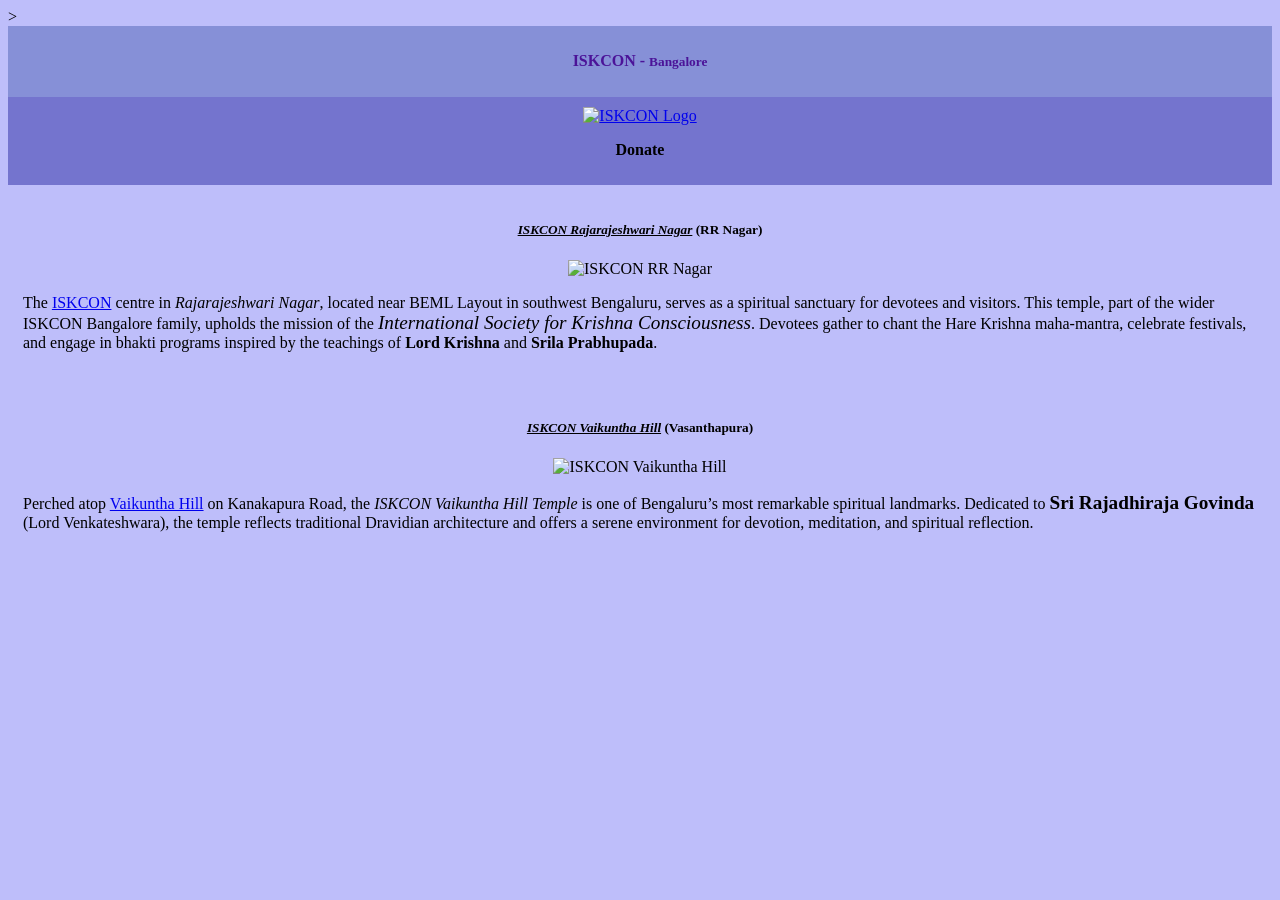
==== index.html @ 6d5cd63e "ch2" ====
<!DOCTYPE html>
<html lang="en">
<head>
    <meta charset="UTF-8">
    <meta name="viewport" content="width=device-width, initial-scale=1.0">
    <title>ISKCON Bangalore</title>
</head>

<body style="background-color: rgb(190, 190, 250);">
    <!-- test change -->>
    <!-- Status Bar -->
    <div style="background-color: rgb(134, 144, 215); text-align: center; padding: 5px;">
        <h4 style="color: rgb(75, 19, 152);">
            <b>ISKCON</b> - <small>Bangalore</small>
        </h4>
    </div>

    <!-- Donate Section -->
    <div style="background-color: rgb(116, 116, 206); padding: 10px; text-align: center;">
        <a href="https://www.iskconbangalore.org" target="_blank">
            <img src="C:\kodnest\front-end\media\Screenshot 2026-01-11 164745.png" alt="ISKCON Logo" height="45">
        </a>
        <p><b>Donate</b></p>
    </div>

    <!-- RR Nagar -->
    <div style="padding: 15px;">
        <h5 style="text-align: center;">
            <em><u>ISKCON Rajarajeshwari Nagar</u></em> (RR Nagar)
        </h5>

        <div style="text-align: center;">
            <img src="C:\kodnest\front-end\media\OIP (1).jpg" alt="ISKCON RR Nagar">
        </div>

        <p>
            The <a href="https://www.iskconbangalore.org" target="_blank">ISKCON</a> centre in
            <i>Rajarajeshwari Nagar</i>, located near BEML Layout in southwest Bengaluru, serves as a
            spiritual sanctuary for devotees and visitors. This temple, part of the wider ISKCON
            Bangalore family, upholds the mission of the
            <em><big>International Society for Krishna Consciousness</big></em>.
            Devotees gather to chant the Hare Krishna maha-mantra, celebrate festivals, and engage in
            bhakti programs inspired by the teachings of <b>Lord Krishna</b> and
            <b>Srila Prabhupada</b>.
        </p>
    </div>

    <!-- Vaikuntha Hill -->
    <div style="padding: 15px;">
        <h5 style="text-align: center;">
            <em><u>ISKCON Vaikuntha Hill</u></em> (Vasanthapura)
        </h5>

        <div style="text-align: center;">
            <img src="C:\kodnest\front-end\media\OIP (2).jpg" alt="ISKCON Vaikuntha Hill">
        </div>

        <p>
            Perched atop <a href="https://www.iskconbangalore.org" target="_blank">Vaikuntha Hill</a>
            on Kanakapura Road, the <em>ISKCON Vaikuntha Hill Temple</em> is one of Bengaluru’s most
            remarkable spiritual landmarks. Dedicated to
            <b><big>Sri Rajadhiraja Govinda</big></b> (Lord Venkateshwara), the temple reflects
            traditional Dravidian architecture and offers a serene environment for devotion,
            meditation, and spiritual reflection.
        </p>
    </div>

</body>
</html>
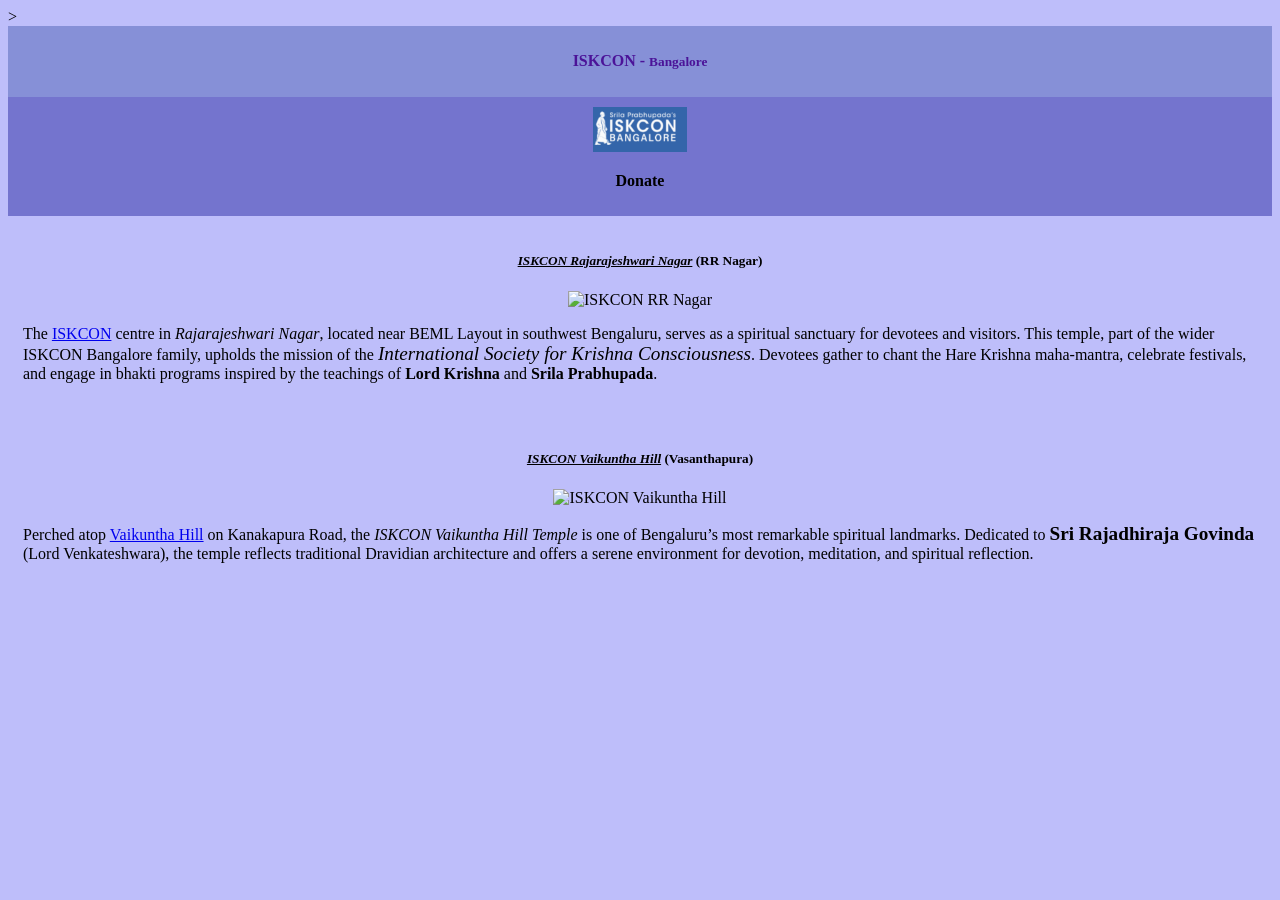
==== commit a859185b: "ch3" ====
--- a/index.html
+++ b/index.html
@@ -18,7 +18,7 @@
     <!-- Donate Section -->
     <div style="background-color: rgb(116, 116, 206); padding: 10px; text-align: center;">
         <a href="https://www.iskconbangalore.org" target="_blank">
-            <img src="C:\kodnest\front-end\media\Screenshot 2026-01-11 164745.png" alt="ISKCON Logo" height="45">
+            <img src="front-end\media\Screenshot 2026-01-11 164745.png" alt="ISKCON Logo" height="45">
         </a>
         <p><b>Donate</b></p>
     </div>
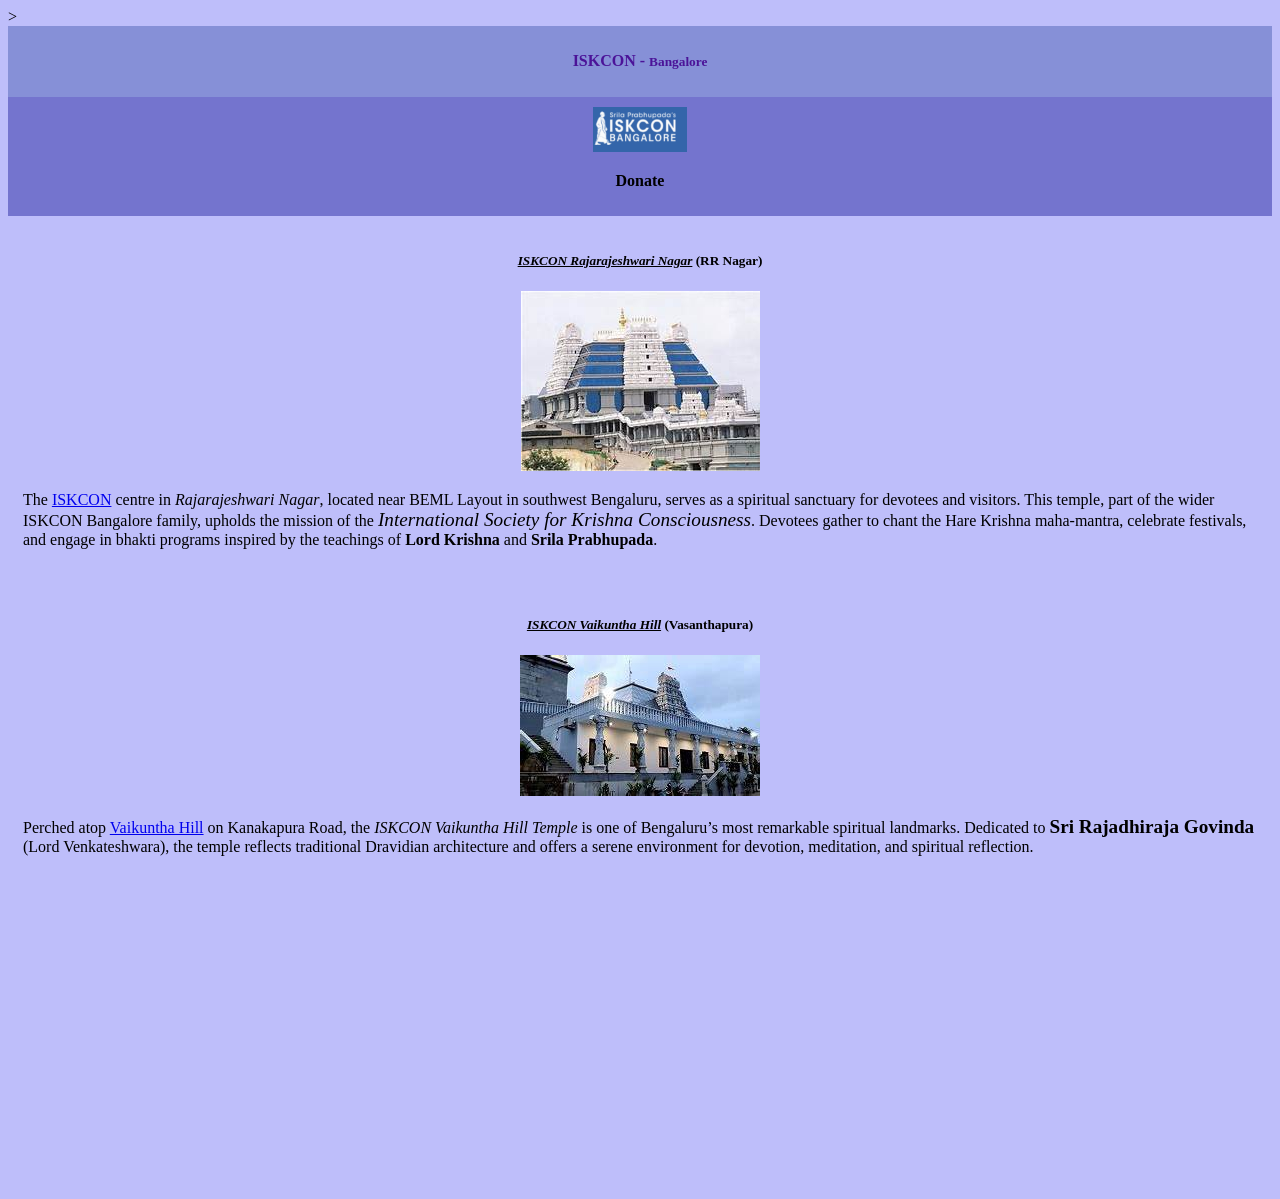
==== commit d05dba98: "Update image paths to relative URLs" ====
--- a/index.html
+++ b/index.html
@@ -30,7 +30,7 @@
         </h5>
 
         <div style="text-align: center;">
-            <img src="C:\kodnest\front-end\media\OIP (1).jpg" alt="ISKCON RR Nagar">
+            <img src="front-end\media\OIP (1).jpg" alt="ISKCON RR Nagar">
         </div>
 
         <p>
@@ -52,7 +52,7 @@
         </h5>
 
         <div style="text-align: center;">
-            <img src="C:\kodnest\front-end\media\OIP (2).jpg" alt="ISKCON Vaikuntha Hill">
+            <img src="front-end\media\OIP (2).jpg" alt="ISKCON Vaikuntha Hill">
         </div>
 
         <p>
@@ -63,6 +63,7 @@
             traditional Dravidian architecture and offers a serene environment for devotion,
             meditation, and spiritual reflection.
         </p>
+        <iframe src="https://www.google.com/maps/embed?pb=!1m18!1m12!1m3!1d3889.2484739507513!2d77.54608997539016!3d12.891737887416344!2m3!1f0!2f0!3f0!3m2!1i1024!2i768!4f13.1!3m3!1m2!1s0x3bae3fe894bc67a9%3A0x32672afab6f79657!2sISKCON%20Vaikuntha%20Hill!5e0!3m2!1sen!2sin!4v1768190363519!5m2!1sen!2sin" width="400" height="300" style="border:0;" allowfullscreen="" loading="lazy" referrerpolicy="no-referrer-when-downgrade"></iframe>
     </div>
 
 </body>
